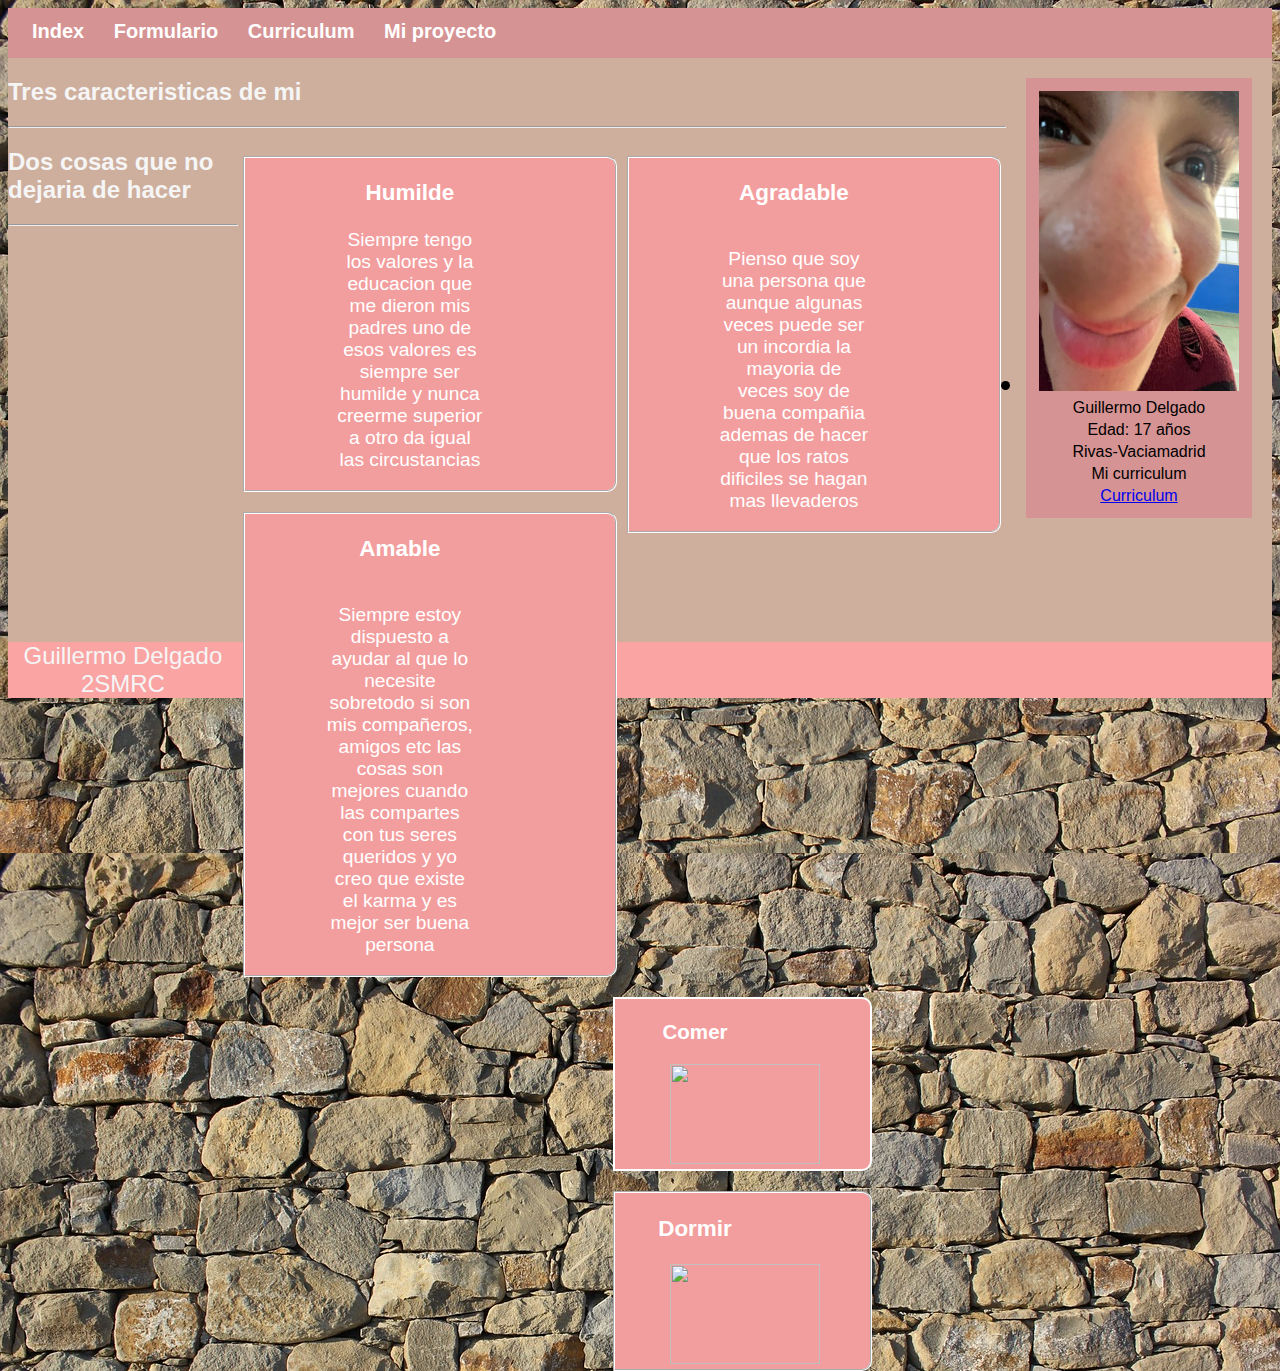
==== index.html @ a4350db9 "Rename Index.html to index.html" ====
<!DOCTYPE html>
<html lang="en">
<head>
    
    <Title>Miproyecto</Title>
    <meta charset="UTF-8">
    <meta name="viewport" content="width=device-width, initial-scale=1.0">
    <title>Document</title>
    <link rel="stylesheet" href="estilos/estilos.css">
</head>

<body>
  <header>
    <li class="lista">
      <a class="titular" href="Index.html"><b>Index</b></a>
      <a class="titular" href="formulario.html"><b>Formulario</b></a>
      <a class="titular" href="curriculum.html"><b>Curriculum</b></a>
      <a class="titular" href="Miproyecto.html"><b>Mi proyecto</b></a>
    </li>
</header>
        <li class="listas">
            <table class="lol" align="center">
              <tr>
                <td align="center"><img src="./img/WhatsApp Image 2023-12-03 at 21.55.04.jpeg" height="300px" width="200px"></td>
              </tr>
              <tr>
                <td align="center" class="lol">Guillermo Delgado</td>
              </tr>
              <tr>
                  <td align="center" class="lol" >Edad: 17 años </td>
                </tr> 
              <tr>
                <td align="center" class="lol" >Rivas-Vaciamadrid</td>
              </tr>
              <tr>
                <td align="center" class="lol">Mi curriculum</td>  
              </tr>
              <tr>
                <td align="center" class="lol"><a href="curriculum.html">Curriculum</a></td>
              </tr>
            </table>
         </li>
    
    <h2> Tres caracteristicas de mi</h2>
    <hr>
    <section class="seccion">
      <article class="caracteristicas">
        <h3 class="caracteristicas1">Agradable</h3>
        <p class="caracteristicas1">Pienso que soy una persona que aunque algunas veces puede ser un incordia la mayoria de veces soy de buena compañia ademas de hacer que los ratos dificiles se hagan mas llevaderos</p>
      </article>
      <article class="caracteristicas">
        <h3 class="caracteristicas2">Humilde</h3>
        <p class="caracteristicas2">Siempre tengo los valores y la educacion que me dieron mis padres uno de esos valores es siempre ser humilde y nunca creerme superior a otro da igual las circustancias </p>
      </article>
      <article class="caracteristicas">
        <h3 class="caracteristicas3">Amable</h3>
        <p class="caracteristicas3">Siempre estoy dispuesto a ayudar al que lo necesite sobretodo si son mis compañeros, amigos etc las cosas son mejores cuando las compartes con tus seres queridos y yo creo que existe el karma y es mejor ser buena persona</p>
      </article>
    </section>


      <h2>Dos cosas que no dejaria de hacer </h2>
      <hr>
      <section class="seccion">
        <article class="gusto">
          <h3 class="gusto1">Comer</h3>
          <img class="gusto1" src="../Pagina web/img/descarga.jpg" width="100px" height="100px" >
        </article>
        <article class="gusto3">
          <h3 class="gusto2">Dormir</h3>
          <img class="gusto2" src="/Pagina web/img/b565f8ecf3eae8126c99bd2694699bdc.jpg" width="100px" height="100px">
        </article>
      </section>
    
    
    <p id="presentacion">
      
    </p>
</fieldset>


</body>

<footer>
    <p>Guillermo Delgado 2SMRC</p>   
</footer>
</html>
---- estilos/estilos.css ----
html{
 background-image: url("../img/wall-1065465_1280.jpg")
 
}

body{
    background-color: #ceaf9d;
    font-family: 'Lucida Sans', 'Lucida Sans Regular', 'Lucida Grande', 'Lucida Sans Unicode', Geneva, Verdana, sans-serif;
    font-style: normal;

}


h1{
    text-align: center;
    color: whitesmoke;
}

footer{
    
    color: whitesmoke;
}
h2{
    color: whitesmoke;

}

#presentacion{
    column-rule-color: brown;
    column-rule-width: 2px;
    column-rule-style:double;
    columns: 3;
    text-align: justify;
    color: whitesmoke;
    

}
.hola{
    background-color: white;
}
.p{
    color: whitesmoke;
}

form{
    color: whitesmoke;

}
#placeholder{
    color: black;
}

legend{
    color: whitesmoke;
}
#Formulario{
    align-items: center;
    text-align: center;
}

section{
    color: white;
}

.tablita {
    color: white;
    background-color: rgb(236, 182, 182);
    border: white 3px solid;
}

.tabla{
    background-color: rgb(235, 117, 117);
}

header{
    background-color: #d69393;
    height: 50px;
}


.listas{
    background-color: #d69393;
    float: right;
    margin: 20px;
    height: auto;
    width: auto;
    text-align: center;
    font-size: 30px;
    padding: 10px;
}
.lista{
    font-size: 20px;
    padding: 12px;

}


.lol{
    font-size: 16px;
}


.titular:hover{
    background-color: rgb(245, 136, 136);
    padding: 13px;
}

.titular{
    color: white;
    padding: 12px;
    text-decoration: none;
}

.caracteristicas{
    text-align: center;
    float: right;
    color: white;
    background-color: rgb(243, 158, 158);
    margin-right: 0.4%;
    margin-left: 0.4%;
    margin-top: 20px;
    font-size: 1.2em;
    border-color: white;
    border-width: 2px;
    border-style: groove;
    border-top-right-radius: 10px;
    border-bottom-right-radius: 10px;
    position: relative;
    height: 10%;
    width: 350px;
    padding-left: 10px;
    padding-right: 10px;

}

.caracteristicas1{
    text-align: center;
    float: left;
    margin-left: 80px;
    margin-right: 20%;
    width: 150px;
}

.caracteristicas2{
    text-align: center;
    margin-left: 80px;
    width: 150px;
}

.caracteristicas3{
    text-align: center;
    float: right;
    margin-right: 130px;
    width: 150px;
}


.gusto{
    text-align: center;
    border-style: solid;
    float: right;
    color: white;
    width: 250px;
    border-width: 2px;
    background-color: rgb(243, 158, 158);
   
    margin-left: 0.2%;
    margin-top: 20px;
    margin-right: 200px;
    font-size: 1.1em;
    border-color: white;
   
    margin-right: 400px;
    
    border-top-right-radius: 10px;

    border-bottom-right-radius: 10px;
    position: relative;
    height: 10%;
    
    padding-left: 5px;
    

}

.gusto1{
    text-align: center;
    width: 150px;
}

.gusto2{
    text-align: center;
    width: 150px;
}

.gusto3{
    text-align: center;
    float: right;
    color: white;
    background-color: rgb(243, 158, 158);
    margin-right: 0.4%;
    margin-left: 0.4%;
    margin-top: 20px;
    font-size: 1.2em;
    border-color: white;
    border-width: 2px;
    border-style: groove;
    border-top-right-radius: 10px;
    border-bottom-right-radius: 10px;
    position: relative;
    height: 10%;
    width: 250px;
    padding-left: 5px;
    margin-right: 400px;

}

footer{

    margin-top: 400px;
    background: #faa4a4;
    text-align: center;
    font-size: 24px;
}

iframe{
    margin-left: 40%;
    margin-top: 10%;
}
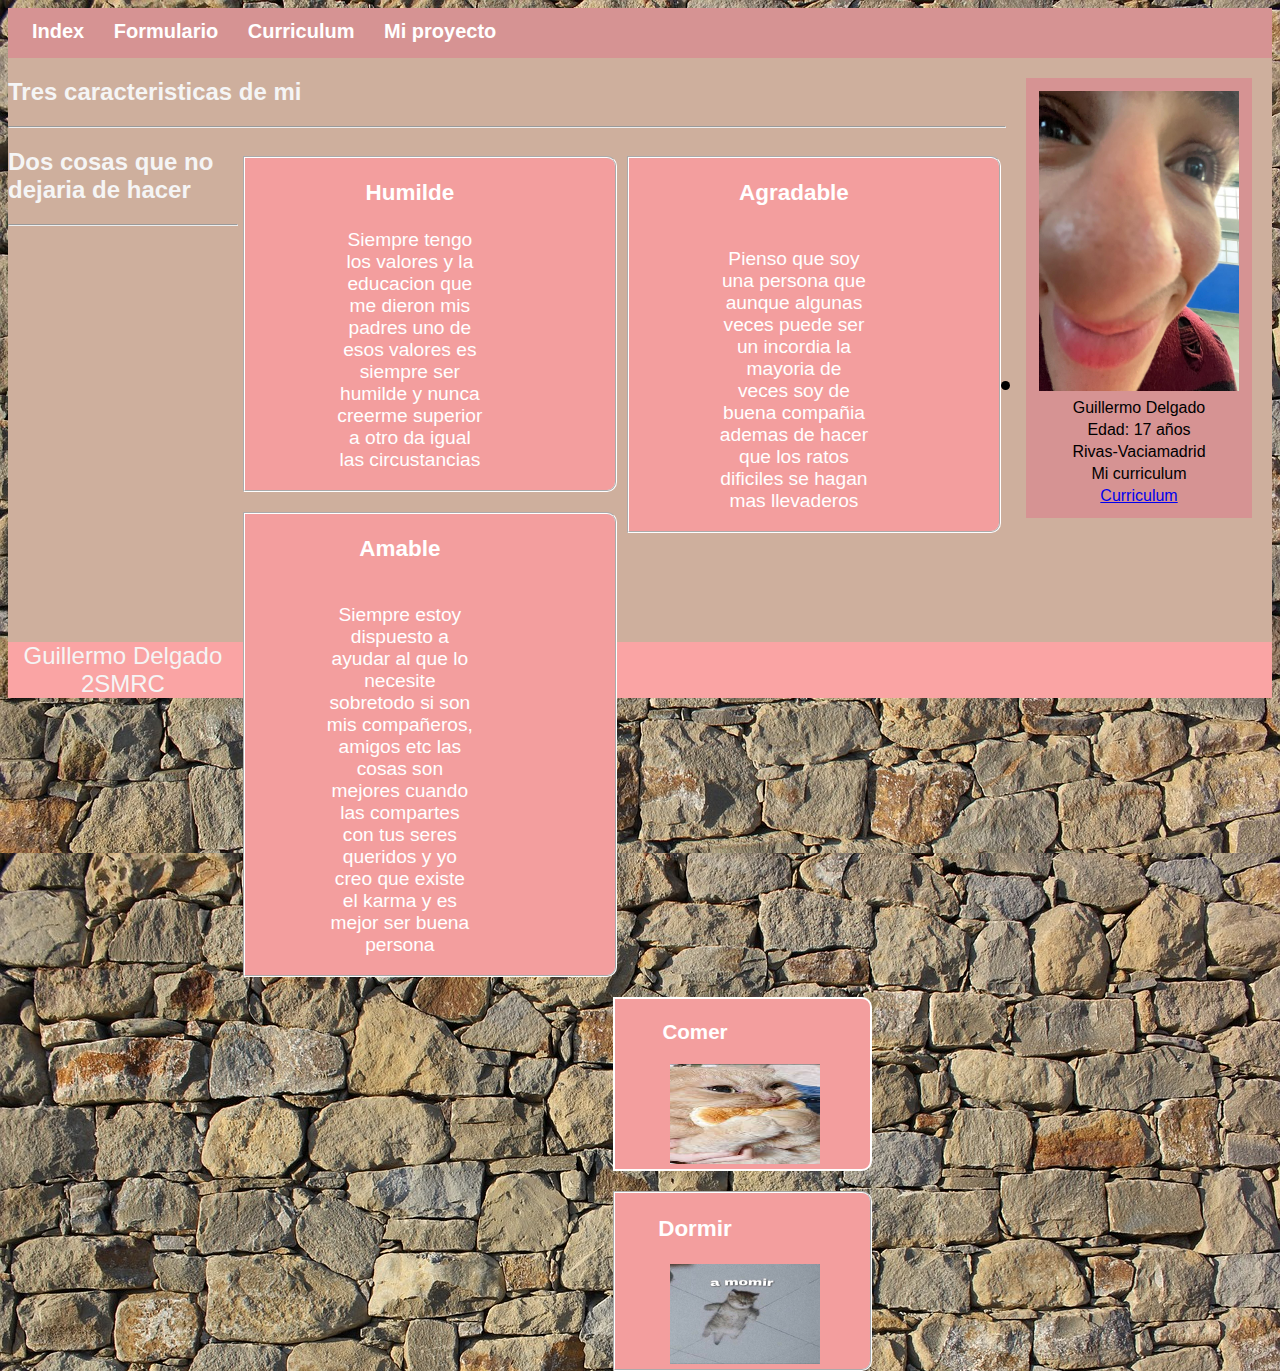
==== commit 91fd353b: "Update index.html" ====
--- a/index.html
+++ b/index.html
@@ -12,7 +12,7 @@
 <body>
   <header>
     <li class="lista">
-      <a class="titular" href="Index.html"><b>Index</b></a>
+      <a class="titular" href="index.html"><b>Index</b></a>
       <a class="titular" href="formulario.html"><b>Formulario</b></a>
       <a class="titular" href="curriculum.html"><b>Curriculum</b></a>
       <a class="titular" href="Miproyecto.html"><b>Mi proyecto</b></a>
@@ -64,11 +64,11 @@
       <section class="seccion">
         <article class="gusto">
           <h3 class="gusto1">Comer</h3>
-          <img class="gusto1" src="../Pagina web/img/descarga.jpg" width="100px" height="100px" >
+          <img class="gusto1" src="../img/descarga.jpg" width="100px" height="100px" >
         </article>
         <article class="gusto3">
           <h3 class="gusto2">Dormir</h3>
-          <img class="gusto2" src="/Pagina web/img/b565f8ecf3eae8126c99bd2694699bdc.jpg" width="100px" height="100px">
+          <img class="gusto2" src="../img/b565f8ecf3eae8126c99bd2694699bdc.jpg" width="100px" height="100px">
         </article>
       </section>
     
